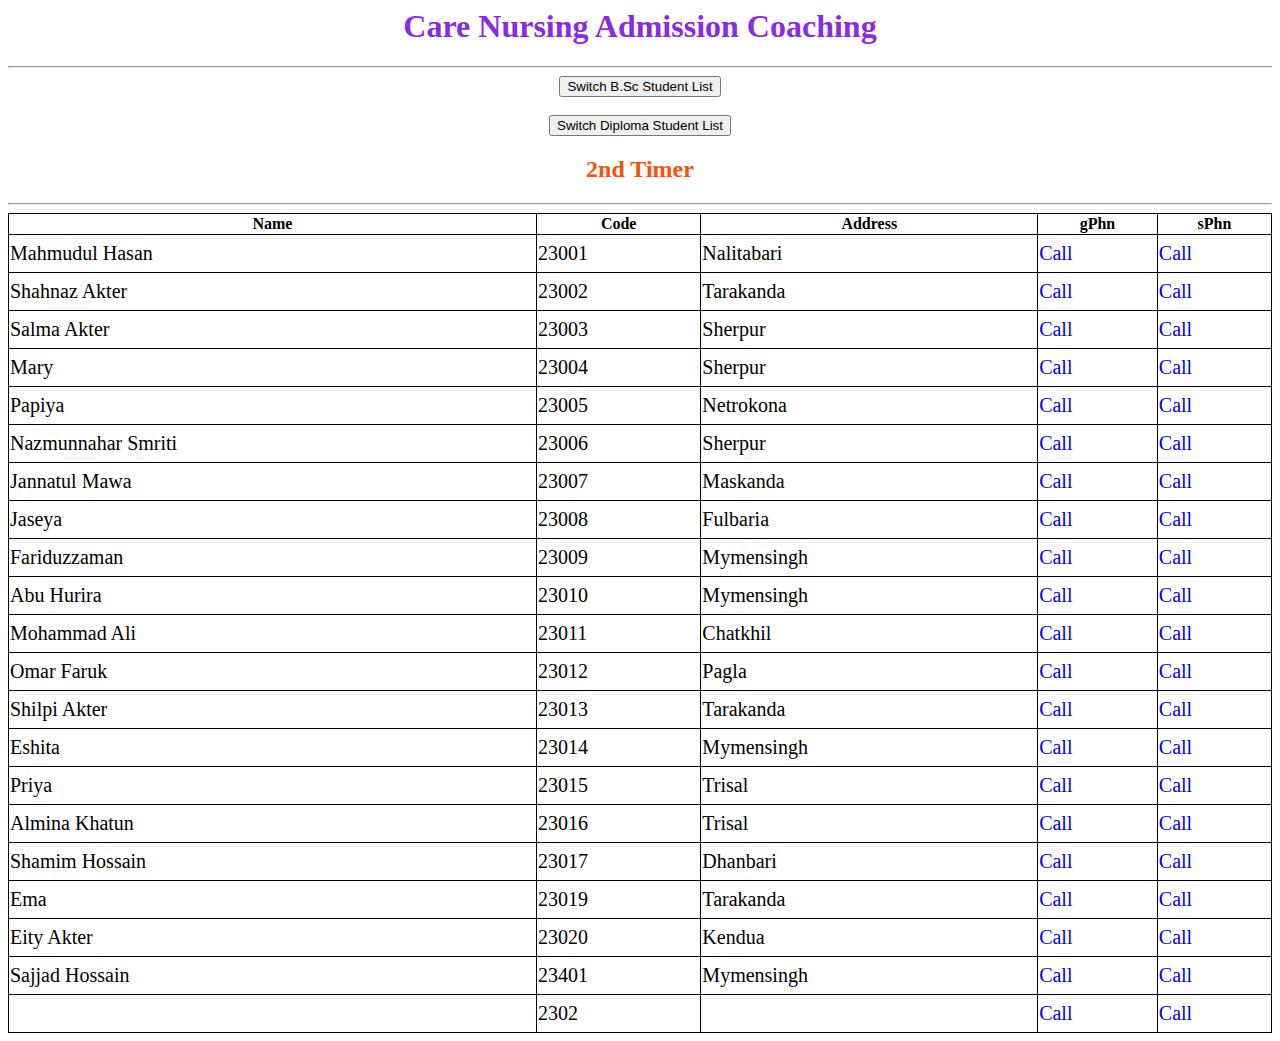
==== 2nd.html @ b288af24 "Add files via upload" ====
<html lang="en">
<head>
    <meta charset="UTF-8">
    <meta http-equiv="X-UA-Compatible" content="IE=edge">
    <meta name="viewport" content="width=device-width, initial-scale=1.0">
    <title>Contract</title>
    <link rel="stylesheet" href="style.css">
</head>
<body>
    <h1>Care Nursing Admission Coaching </h1>
    <hr>
    <div>
        <div class="btn">
            <button onclick="document.location='bsc.html'">Switch B.Sc Student List</button>

        </div><br>
        <div class="btn">
            <button onclick="document.location='diploma.html'">Switch Diploma Student List</button>

        </div>
        
        
        
        
        <h2>2nd Timer</h2>
        <hr>
        
    </div>
    <div class="num">
        <table>
            <tr>
                <th>Name</th>
                <th>Code</th>
                <th>Address</th>
                <th>gPhn</th>
                <th>sPhn</th>
                
            </tr>
            <tr>
                <td>Mahmudul Hasan</td>
                <td>23001</td>
                <td>Nalitabari</td>
                <td><a href="tel:01734521657">Call</a></td>
                <td><a href="tel:01921566228">Call</a></td>
                
            </tr>
            <tr>
                <td>Shahnaz Akter</td>
                <td>23002</td>
                <td>Tarakanda</td>
                <td><a href="tel:01610259988">Call</a></td>
                <td><a href="tel:01">Call</a></td>
                
            </tr>
            <tr>
                <td>Salma Akter</td>
                <td>23003</td>
                <td>Sherpur</td>
                <td><a href="tel:01863341480">Call</a></td>
                <td><a href="tel:01925744124">Call</a></td>
                
            </tr>
            <tr>
                <td>Mary</td>
                <td>23004</td>
                <td>Sherpur</td>
                <td><a href="tel:01">Call</a></td>
                <td><a href="tel:01893505928">Call</a></td>
                
            </tr>
            <tr>
                <td>Papiya</td>
                <td>23005</td>
                <td>Netrokona</td>
                <td><a href="tel:01">Call</a></td>
                <td><a href="tel:01">Call</a></td>
                
            </tr>
            <tr>
                <td>Nazmunnahar Smriti</td>
                <td>23006</td>
                <td>Sherpur</td>
                <td><a href="tel:01">Call</a></td>
                <td><a href="tel:01884081710">Call</a></td>
                
            </tr>
            <tr>
                <td>Jannatul Mawa</td>
                <td>23007</td>
                <td>Maskanda</td>
                <td><a href="tel:01779899659">Call</a></td>
                <td><a href="tel:01305769667">Call</a></td>
                
            </tr>
            <tr>
                <td>Jaseya</td>
                <td>23008</td>
                <td>Fulbaria</td>
                <td><a href="tel:01740652513">Call</a></td>
                <td><a href="tel:01792322391">Call</a></td>
                
            </tr>
            <tr>
                <td>Fariduzzaman</td>
                <td>23009</td>
                <td>Mymensingh</td>
                <td><a href="tel:01756526692">Call</a></td>
                <td><a href="tel:01786674766">Call</a></td>
                
            </tr>
            <tr>
                <td>Abu Hurira</td>
                <td>23010</td>
                <td>Mymensingh</td>
                <td><a href="tel:01">Call</a></td>
                <td><a href="tel:01960651008">Call</a></td>
                
            </tr>
            <tr>
                <td>Mohammad Ali</td>
                <td>23011</td>
                <td>Chatkhil</td>
                <td><a href="tel:01761787485">Call</a></td>
                <td><a href="tel:01739164408">Call</a></td>
                
            </tr>
            <tr>
                <td>Omar Faruk</td>
                <td>23012</td>
                <td>Pagla</td>
                <td><a href="tel:01790136764">Call</a></td>
                <td><a href="tel:01796727934">Call</a></td>
                
            </tr>
            <tr>
                <td>Shilpi Akter</td>
                <td>23013</td>
                <td>Tarakanda</td>
                <td><a href="tel:01">Call</a></td>
                <td><a href="tel:01301953287">Call</a></td>
                
            </tr>
            <tr>
                <td>Eshita</td>
                <td>23014</td>
                <td>Mymensingh</td>
                <td><a href="tel:01734142616">Call</a></td>
                <td><a href="tel:01870997050">Call</a></td>
                
            </tr>
            <tr>
                <td>Priya</td>
                <td>23015</td>
                <td>Trisal</td>
                <td><a href="tel:01734290043">Call</a></td>
                <td><a href="tel:01616980306">Call</a></td>
                
            </tr>
            <tr>
                <td>Almina Khatun</td>
                <td>23016</td>
                <td>Trisal</td>
                <td><a href="tel:01">Call</a></td>
                <td><a href="tel:01630146744">Call</a></td>
                
            </tr>
            <tr>
                <td>Shamim Hossain</td>
                <td>23017</td>
                <td>Dhanbari</td>
                <td><a href="tel:01751772723">Call</a></td>
                <td><a href="tel:01771444479">Call</a></td>
                
            </tr>
            <tr>
                <td>Ema</td>
                <td>23019</td>
                <td>Tarakanda</td>
                <td><a href="tel:01731562137">Call</a></td>
                <td><a href="tel:01734383884">Call</a></td>
                
            </tr>
            <tr>
                <td>Eity Akter</td>
                <td>23020</td>
                <td>Kendua</td>
                <td><a href="tel:01788471686">Call</a></td>
                <td><a href="tel:01783778574">Call</a></td>
                
            </tr>
            <tr>
                <td>Sajjad Hossain</td>
                <td>23401</td>
                <td>Mymensingh</td>
                <td><a href="tel:01684593134">Call</a></td>
                <td><a href="tel:01629358484">Call</a></td>
                
            </tr>
            <tr>
                <td></td>
                <td>2302</td>
                <td></td>
                <td><a href="tel:01">Call</a></td>
                <td><a href="tel:01">Call</a></td>
                
            </tr>
             
            
        </table>
        
        
         
    </div>
</body>
</html>
---- style.css ----
*{
    box-sizing: border-box;
    text-decoration: none;
}

h1{
    text-align: center;
    color: blueviolet;
}
a{
    text-decoration: none;
}
h2{
    color: rgb(248, 82, 6);
    text-align: center;
}
h3{
    text-align: center;
}
table{
    border-collapse: collapse;
    width: 100%;
    
}
table, td, th{
    border: 1px solid;
}
.btn{
    text-align: center;
}
.num{
    text-align: center;
}
td, a{
    padding-top: 7px;
    padding-bottom: 7px;
    font-size: 20px;
}
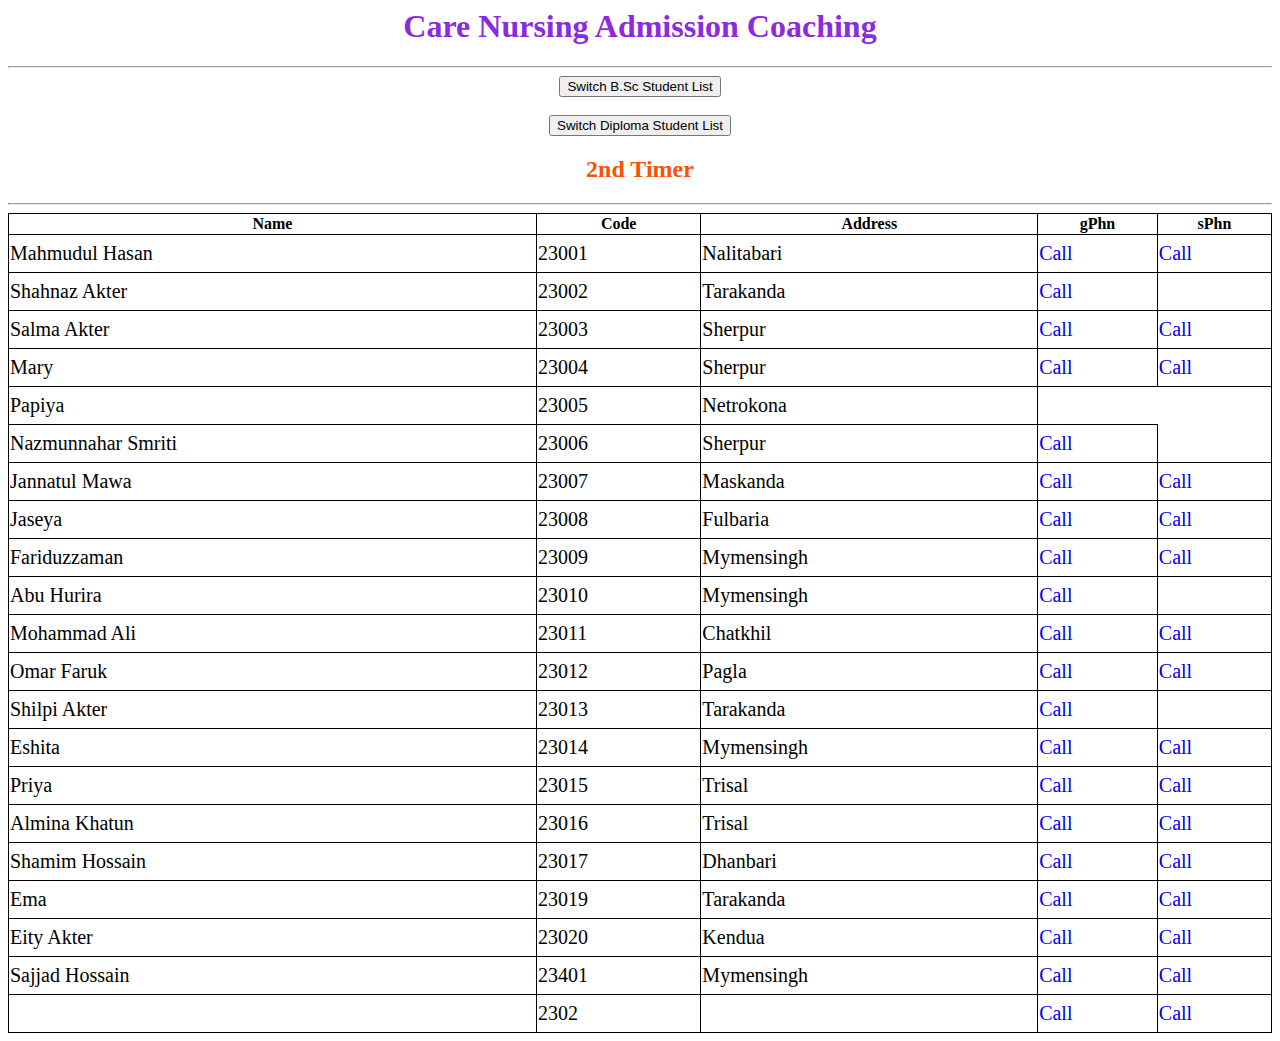
==== commit b2e4fe23: "Add files via upload" ====
--- a/2nd.html
+++ b/2nd.html
@@ -49,7 +49,7 @@
                 <td>23002</td>
                 <td>Tarakanda</td>
                 <td><a href="tel:01610259988">Call</a></td>
-                <td><a href="tel:01">Call</a></td>
+                <!--<td><a href="tel:01">Call</a></td>-->
                 
             </tr>
             <tr>
@@ -64,7 +64,7 @@
                 <td>Mary</td>
                 <td>23004</td>
                 <td>Sherpur</td>
-                <td><a href="tel:01">Call</a></td>
+                <td><a href="tel:01833841622">Call</a></td>
                 <td><a href="tel:01893505928">Call</a></td>
                 
             </tr>
@@ -72,15 +72,15 @@
                 <td>Papiya</td>
                 <td>23005</td>
                 <td>Netrokona</td>
-                <td><a href="tel:01">Call</a></td>
-                <td><a href="tel:01">Call</a></td>
+                <!--<td><a href="tel:01">Call</a></td>-->
+                <!--<td><a href="tel:01">Call</a></td>-->
                 
             </tr>
             <tr>
                 <td>Nazmunnahar Smriti</td>
                 <td>23006</td>
                 <td>Sherpur</td>
-                <td><a href="tel:01">Call</a></td>
+                <!--<td><a href="tel:01">Call</a></td>-->
                 <td><a href="tel:01884081710">Call</a></td>
                 
             </tr>
@@ -112,7 +112,7 @@
                 <td>Abu Hurira</td>
                 <td>23010</td>
                 <td>Mymensingh</td>
-                <td><a href="tel:01">Call</a></td>
+                <!--<td><a href="tel:01">Call</a></td>-->
                 <td><a href="tel:01960651008">Call</a></td>
                 
             </tr>
@@ -136,7 +136,7 @@
                 <td>Shilpi Akter</td>
                 <td>23013</td>
                 <td>Tarakanda</td>
-                <td><a href="tel:01">Call</a></td>
+                <!--<td><a href="tel:01">Call</a></td>-->
                 <td><a href="tel:01301953287">Call</a></td>
                 
             </tr>
@@ -160,8 +160,8 @@
                 <td>Almina Khatun</td>
                 <td>23016</td>
                 <td>Trisal</td>
-                <td><a href="tel:01">Call</a></td>
                 <td><a href="tel:01630146744">Call</a></td>
+                <td><a href="tel:01743565816">Call</a></td>
                 
             </tr>
             <tr>
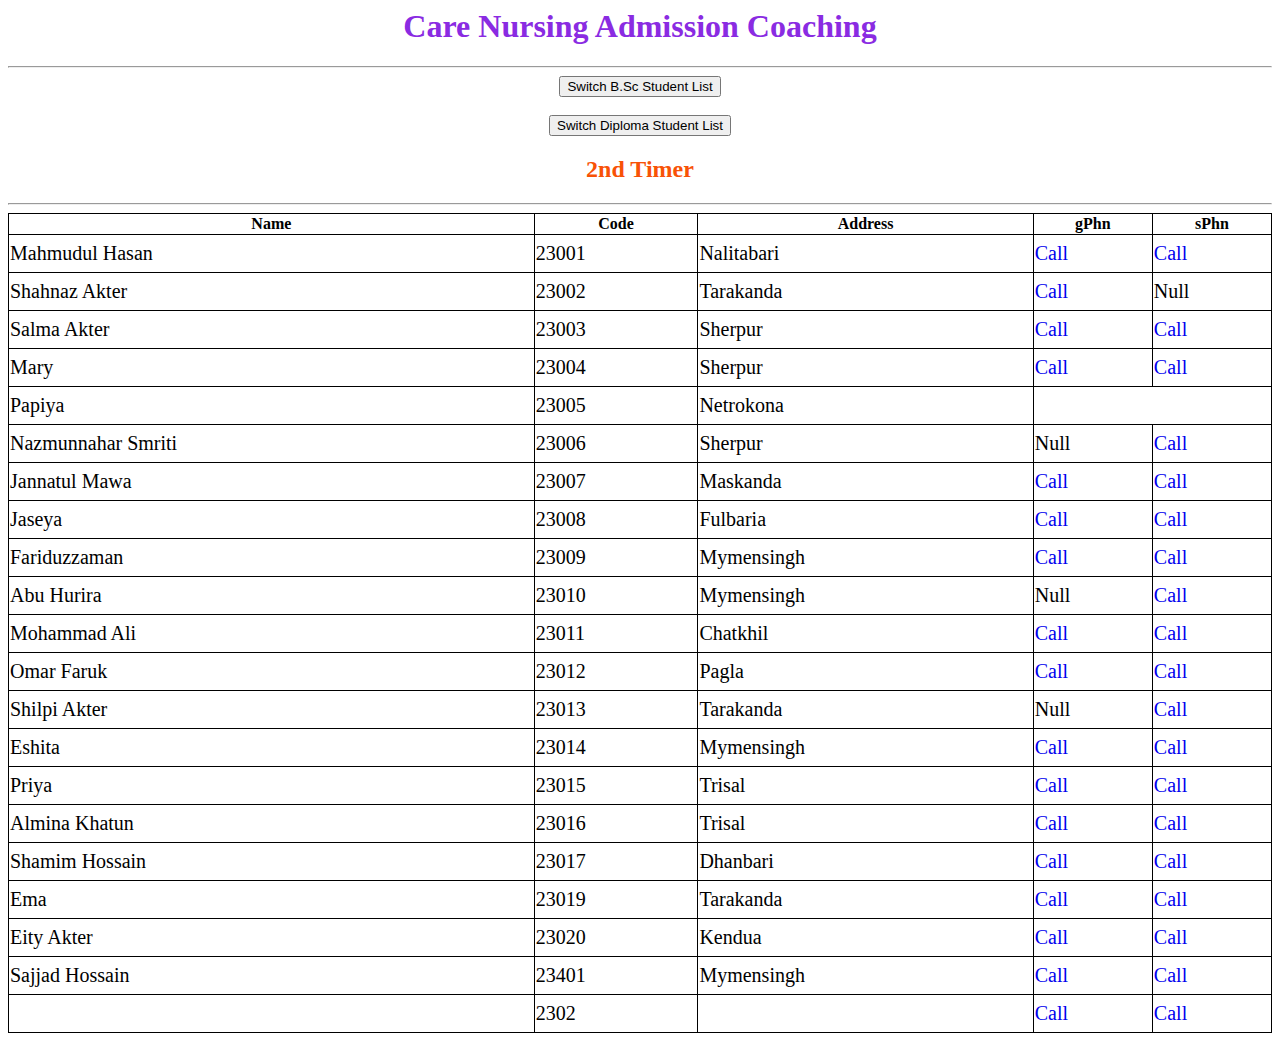
==== commit a29c6dcc: "Add files via upload" ====
--- a/2nd.html
+++ b/2nd.html
@@ -49,7 +49,7 @@
                 <td>23002</td>
                 <td>Tarakanda</td>
                 <td><a href="tel:01610259988">Call</a></td>
-                <!--<td><a href="tel:01">Call</a></td>-->
+                <td>Null</td>
                 
             </tr>
             <tr>
@@ -80,7 +80,7 @@
                 <td>Nazmunnahar Smriti</td>
                 <td>23006</td>
                 <td>Sherpur</td>
-                <!--<td><a href="tel:01">Call</a></td>-->
+                <td>Null</td>
                 <td><a href="tel:01884081710">Call</a></td>
                 
             </tr>
@@ -112,7 +112,7 @@
                 <td>Abu Hurira</td>
                 <td>23010</td>
                 <td>Mymensingh</td>
-                <!--<td><a href="tel:01">Call</a></td>-->
+                <td>Null</td>
                 <td><a href="tel:01960651008">Call</a></td>
                 
             </tr>
@@ -136,7 +136,7 @@
                 <td>Shilpi Akter</td>
                 <td>23013</td>
                 <td>Tarakanda</td>
-                <!--<td><a href="tel:01">Call</a></td>-->
+                <td>Null</td>
                 <td><a href="tel:01301953287">Call</a></td>
                 
             </tr>
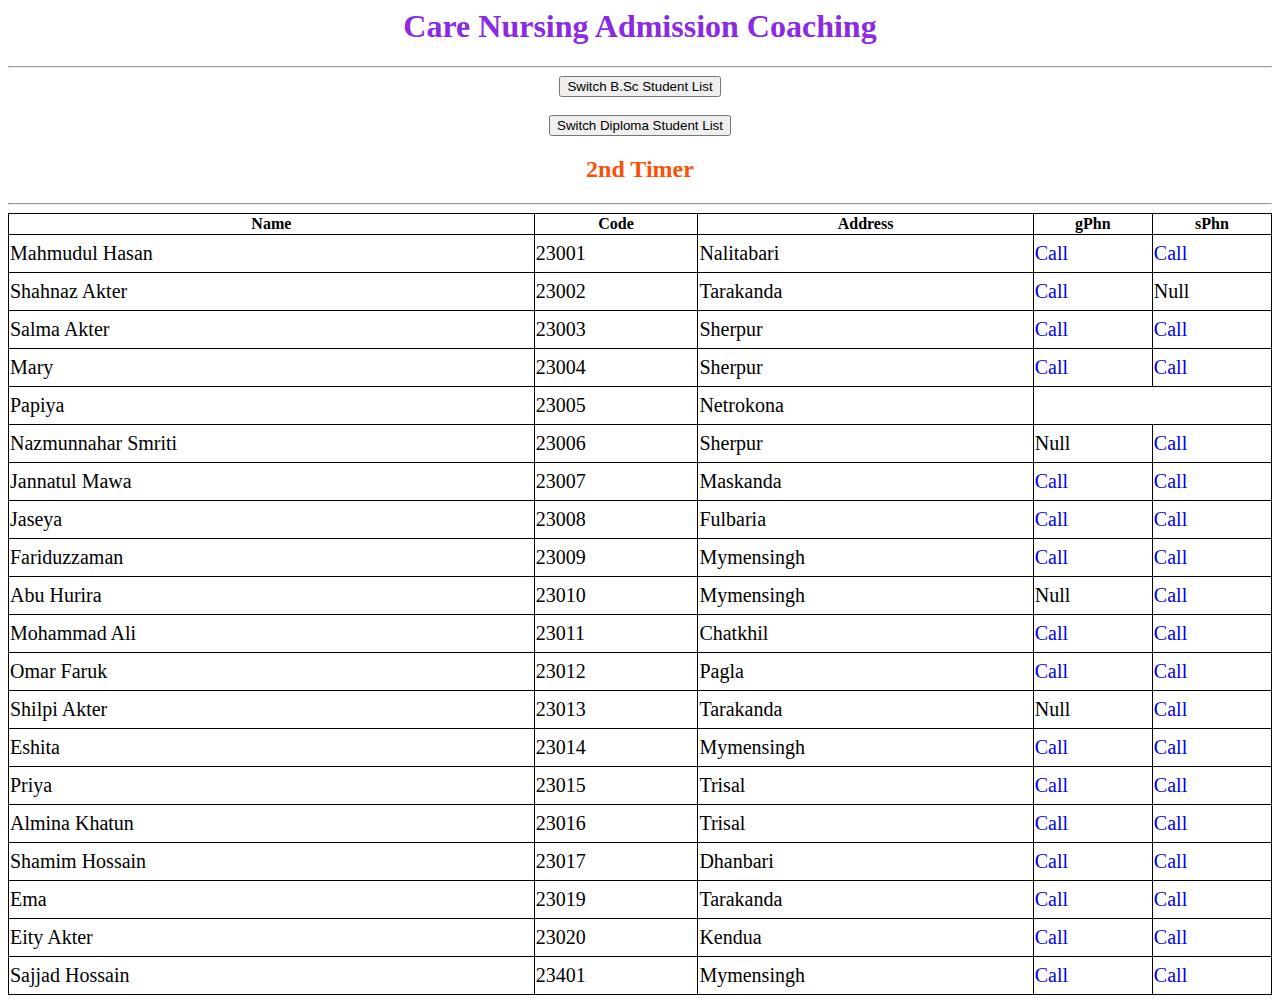
==== commit 07510aed: "Add files via upload" ====
--- a/2nd.html
+++ b/2nd.html
@@ -196,14 +196,7 @@
                 <td><a href="tel:01629358484">Call</a></td>
                 
             </tr>
-            <tr>
-                <td></td>
-                <td>2302</td>
-                <td></td>
-                <td><a href="tel:01">Call</a></td>
-                <td><a href="tel:01">Call</a></td>
-                
-            </tr>
+            
              
             
         </table>
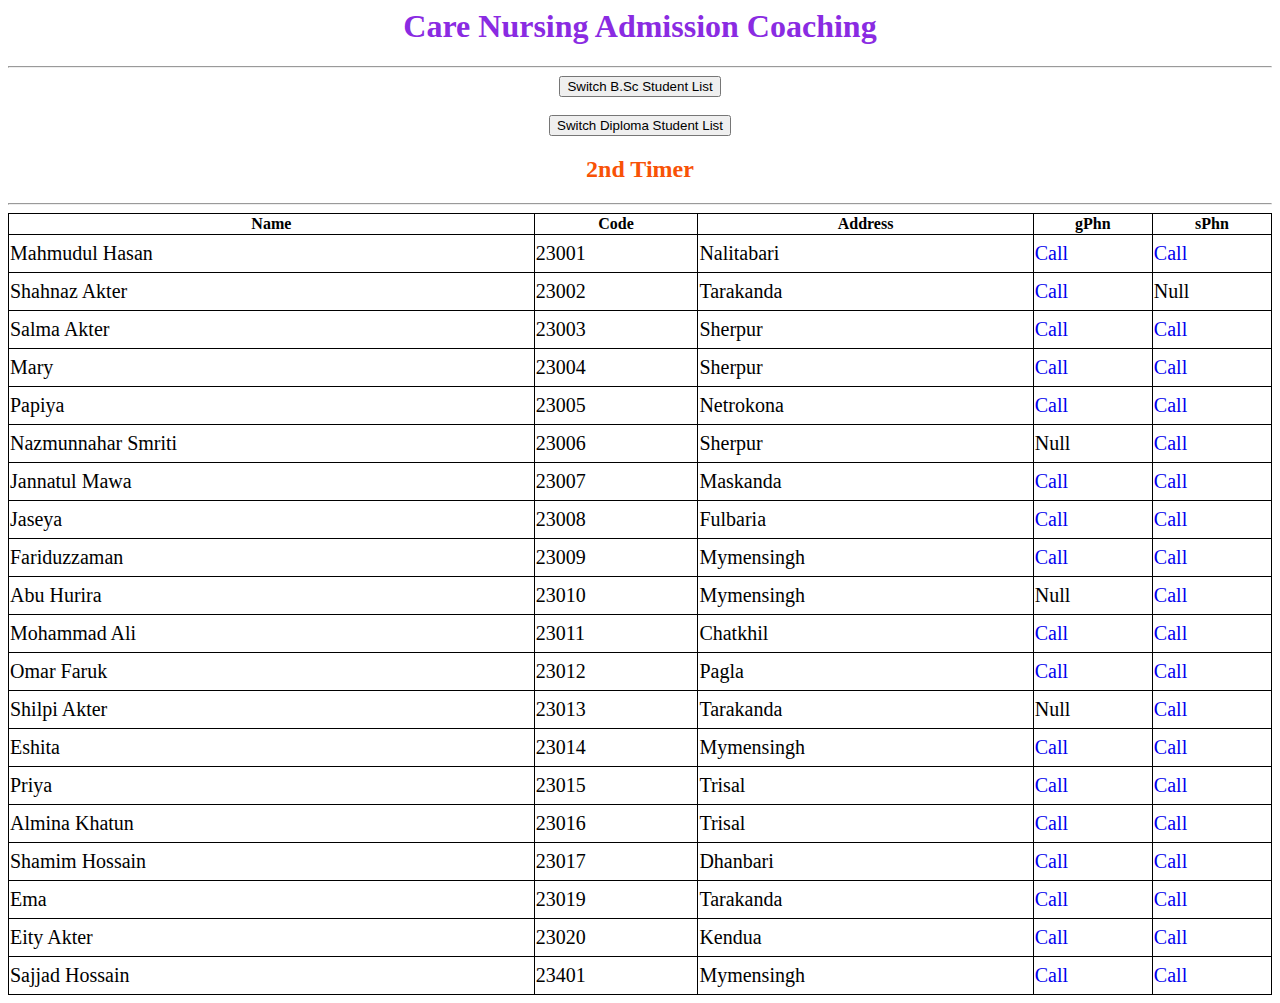
==== commit 34cd1259: "Add files via upload" ====
--- a/2nd.html
+++ b/2nd.html
@@ -72,8 +72,8 @@
                 <td>Papiya</td>
                 <td>23005</td>
                 <td>Netrokona</td>
-                <!--<td><a href="tel:01">Call</a></td>-->
-                <!--<td><a href="tel:01">Call</a></td>-->
+                <td><a href="tel:01632032814">Call</a></td>
+                <td><a href="tel:01609841829">Call</a></td>
                 
             </tr>
             <tr>
